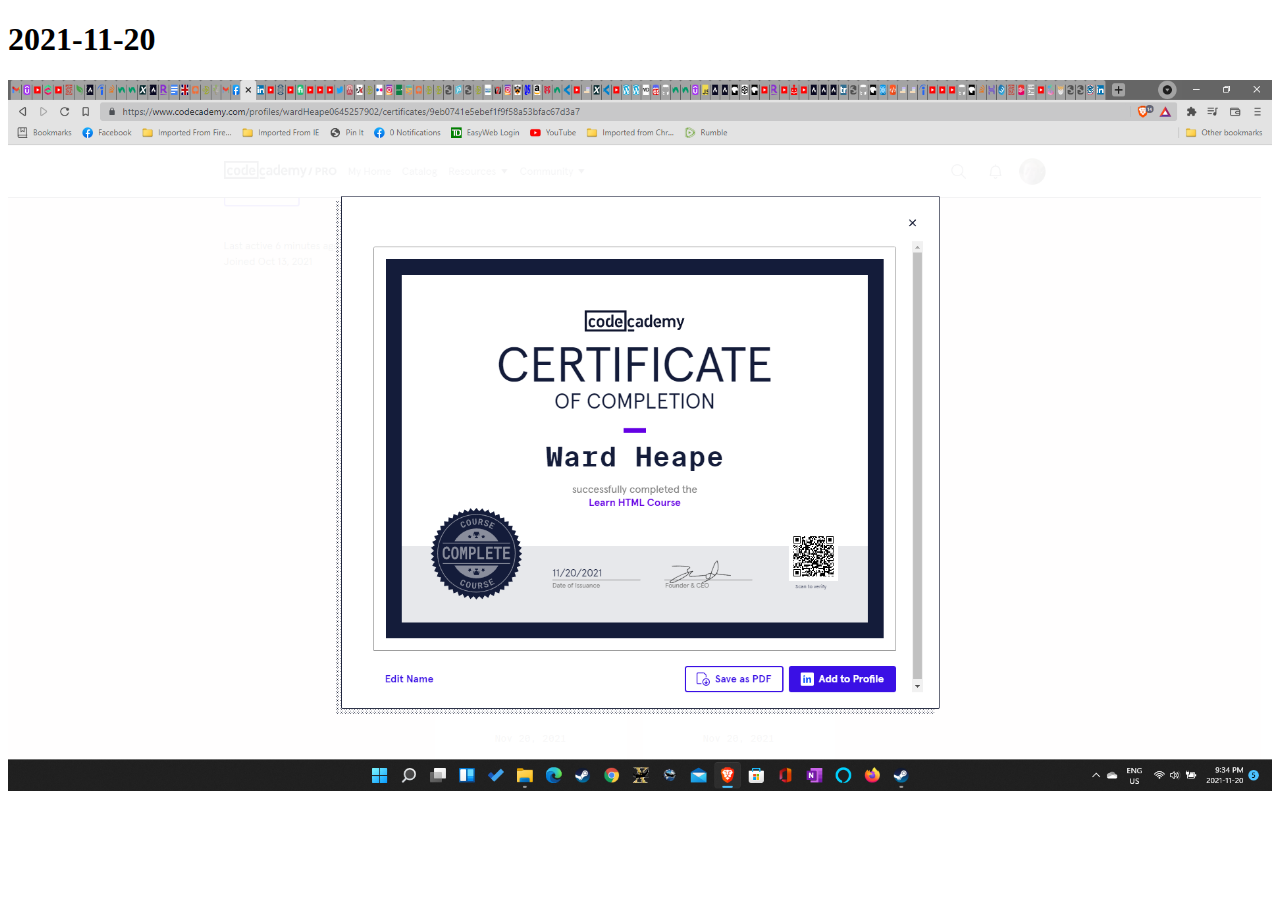
==== 2021-11-20.html @ a44a0307 "Add files via upload" ====
<!DOCTYPE html>
<html lang="en">
<head>
    <meta charset="UTF-8">
    <meta http-equiv="X-UA-Compatible" content="IE=edge">
    <meta name="viewport" content="width=device-width, initial-scale=1.0">
    <title>2021-11-20</title>
</head>
<body>
    <h1>2021-11-20</h1>
    <img class="HTML" src="2021-11-20.png" width="100%" height="auto">
</body>
</html>
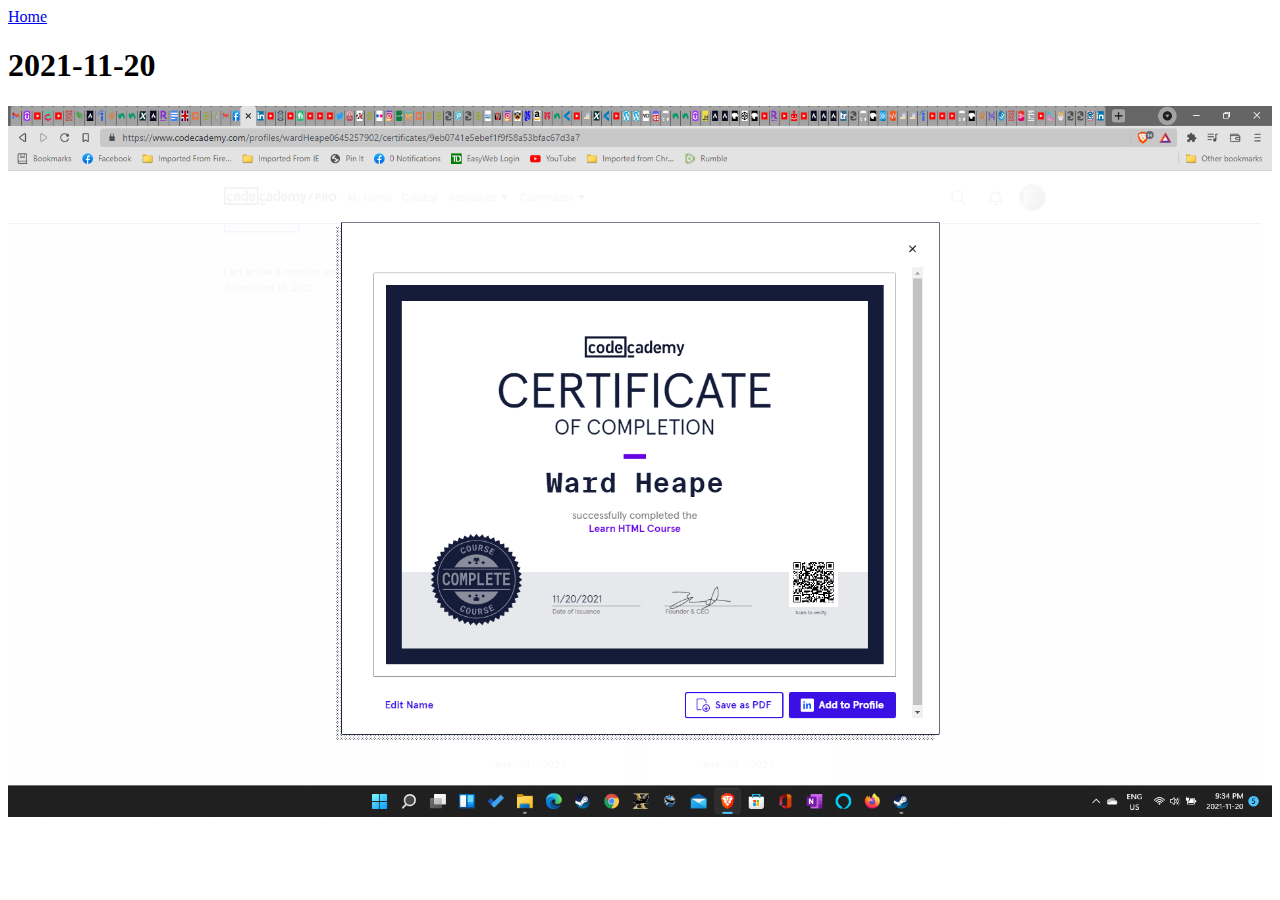
==== commit 3939505d: "Add files via upload" ====
--- a/2021-11-20.html
+++ b/2021-11-20.html
@@ -7,6 +7,7 @@
     <title>2021-11-20</title>
 </head>
 <body>
+    <a href="index.html">Home</h3></a>
     <h1>2021-11-20</h1>
     <img class="HTML" src="2021-11-20.png" width="100%" height="auto">
 </body>
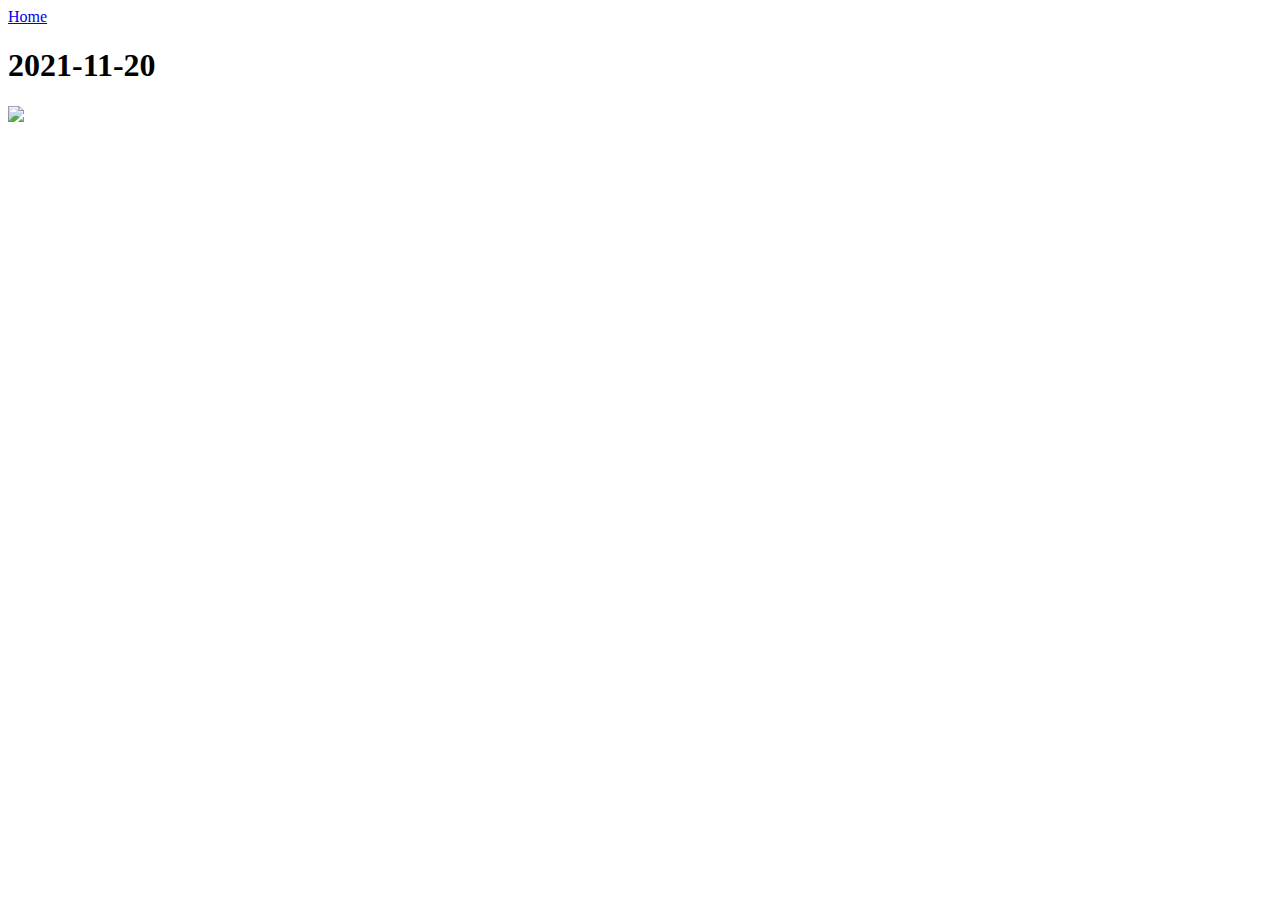
==== commit 25a5804e: "Add files via upload" ====
--- a/2021-11-20.html
+++ b/2021-11-20.html
@@ -1,14 +1,19 @@
-<!DOCTYPE html>
-<html lang="en">
-<head>
-    <meta charset="UTF-8">
-    <meta http-equiv="X-UA-Compatible" content="IE=edge">
-    <meta name="viewport" content="width=device-width, initial-scale=1.0">
-    <title>2021-11-20</title>
-</head>
-<body>
-    <a href="index.html">Home</h3></a>
-    <h1>2021-11-20</h1>
-    <img class="HTML" src="2021-11-20.png" width="100%" height="auto">
-</body>
+<!DOCTYPE html>
+<html lang="en">
+
+<head>
+    <meta charset="utf-8">
+    <meta name="viewport" content="width=device-width, initial-scale=1.0, shrink-to-fit=no">
+    <title>2021-11-20</title>
+    <link rel="stylesheet" href="assets/bootstrap/css/bootstrap.min.css">
+    <link rel="stylesheet" href="https://fonts.googleapis.com/css?family=Adamina&amp;display=swap">
+    <link rel="stylesheet" href="assets/css/styles.css">
+</head>
+
+<body><a href="index.html">Home</a>
+    <h1>2021-11-20</h1>
+    <img class="HTML" src="assets/img/2021-11-20.png" width="100%" height="auto">
+    <script src="assets/bootstrap/js/bootstrap.min.js"></script>
+</body>
+
 </html>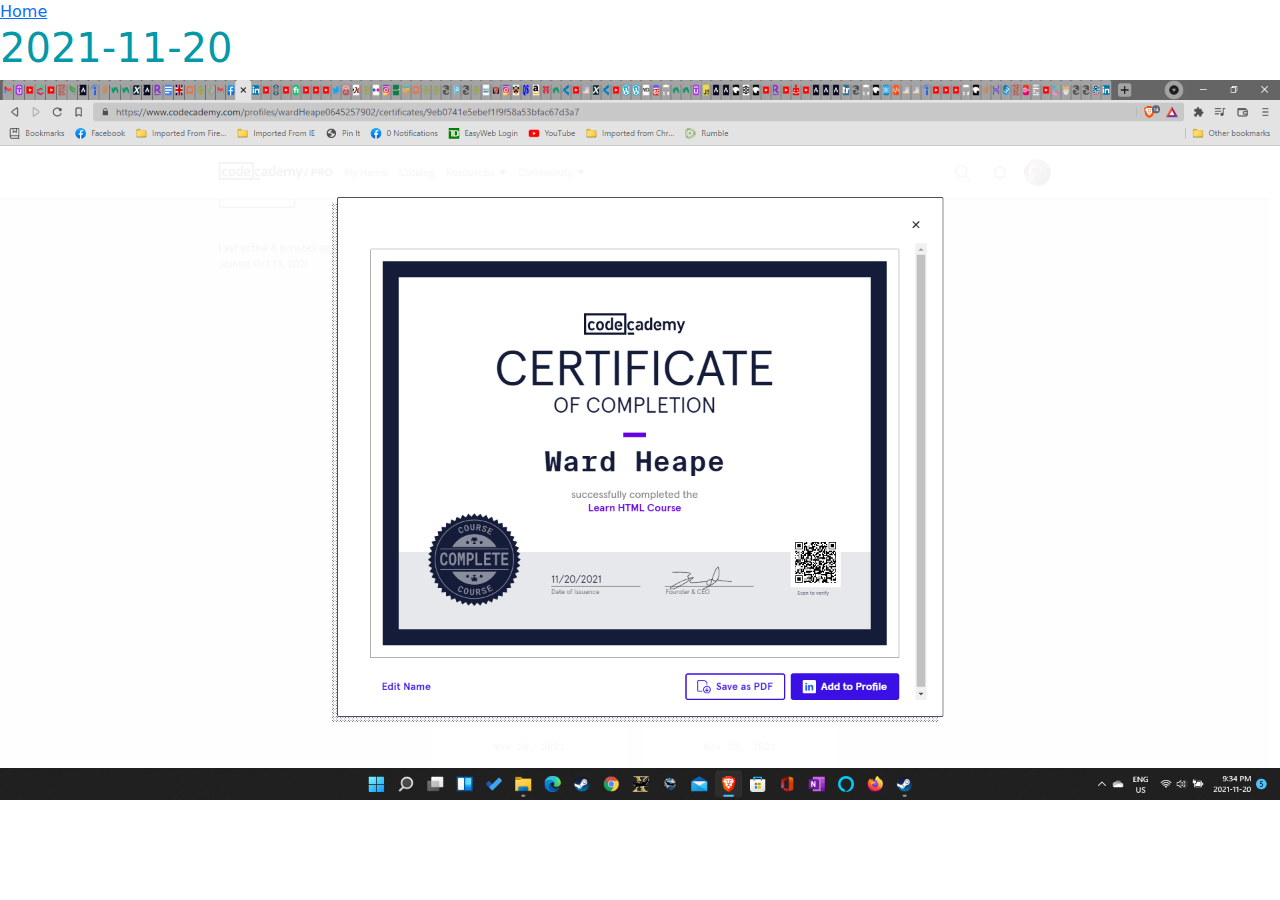
==== commit c879a356: "Add files via upload" ====
--- a/2021-11-20.html
+++ b/2021-11-20.html
@@ -5,7 +5,7 @@
     <meta charset="utf-8">
     <meta name="viewport" content="width=device-width, initial-scale=1.0, shrink-to-fit=no">
     <title>2021-11-20</title>
-    <link rel="stylesheet" href="assets/bootstrap/css/bootstrap.min.css">
+    <link rel="stylesheet" href="https://cdn.jsdelivr.net/npm/bootstrap@5.1.3/dist/css/bootstrap.min.css">
     <link rel="stylesheet" href="https://fonts.googleapis.com/css?family=Adamina&amp;display=swap">
     <link rel="stylesheet" href="assets/css/styles.css">
 </head>
@@ -13,7 +13,7 @@
 <body><a href="index.html">Home</a>
     <h1>2021-11-20</h1>
     <img class="HTML" src="assets/img/2021-11-20.png" width="100%" height="auto">
-    <script src="assets/bootstrap/js/bootstrap.min.js"></script>
+    <script src="https://cdn.jsdelivr.net/npm/bootstrap@5.1.3/dist/js/bootstrap.bundle.min.js"></script>
 </body>
 
 </html>--- a/assets/css/styles.css
+++ b/assets/css/styles.css
@@ -0,0 +1,35 @@
+div {
+}
+
+body {
+  background-image: url('https://img1.cgtrader.com/items/2155451/3981d9441c/cloud-3d-vdb-and-model-guide-3d-model-obj-mtl.jpg');
+}
+
+body {
+  color: #0499a9;
+}
+
+figure {
+}
+
+body {
+}
+
+hr {
+  border: transparent;
+}
+
+html {
+}
+
+head {
+}
+
+html {
+}
+
+hr {
+  width: 25%;
+  margin: auto;
+}
+
